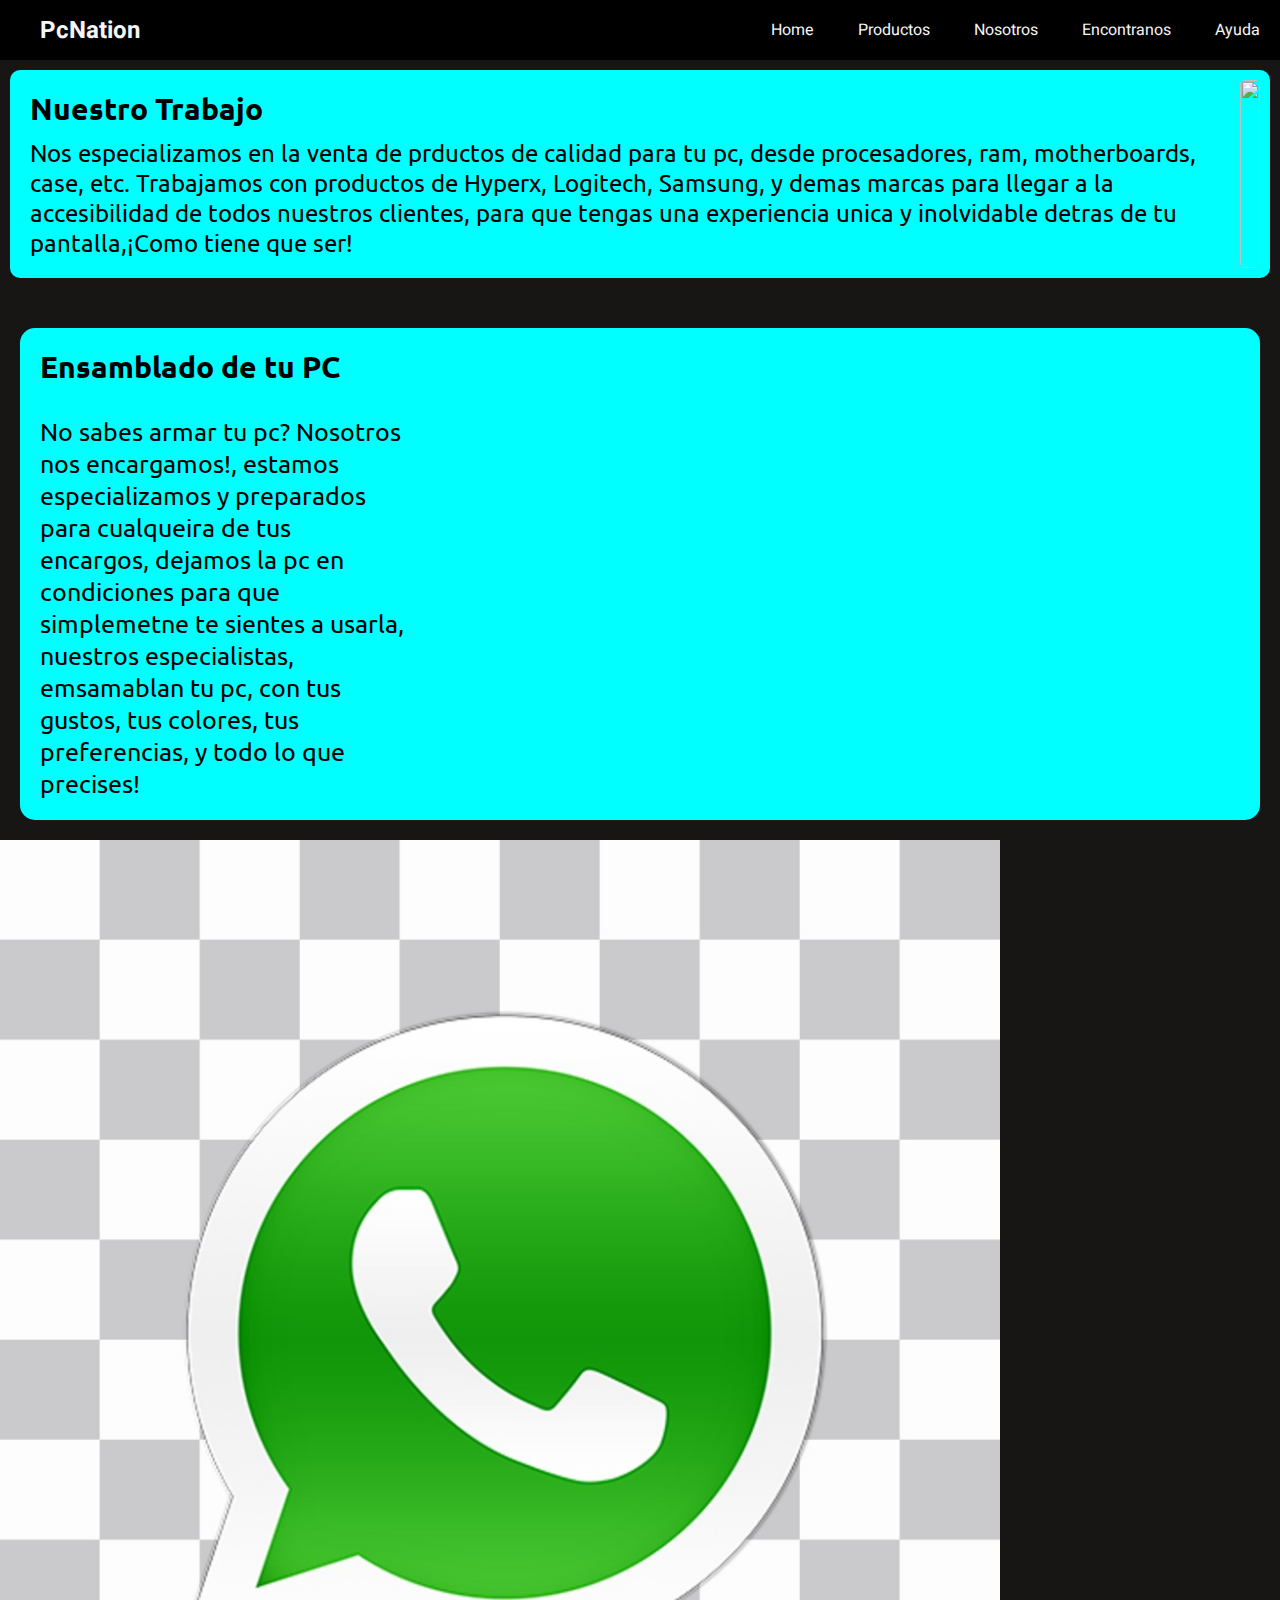
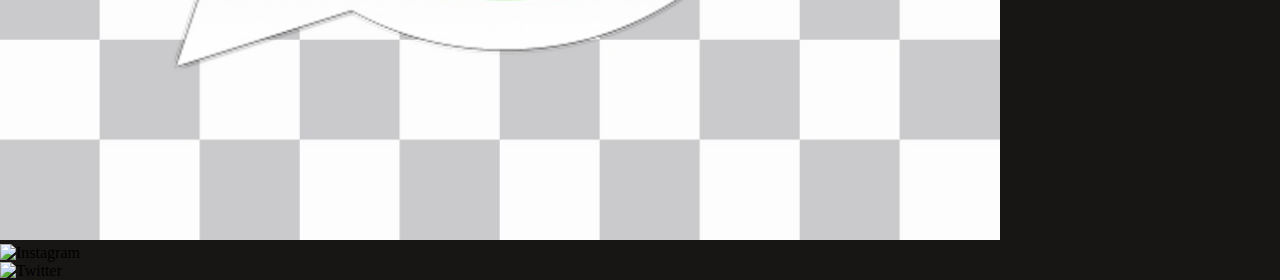
==== index.html @ e8e2240b "footer" ====
<!DOCTYPE html>
<html lang="en">
<head>
    <meta charset="UTF-8">
    <meta http-equiv="X-UA-Compatible" content="IE=edge">
    <meta name="viewport" content="width=device-width, initial-scale=1.0">
    <link rel="stylesheet" href="./estilos/style.css">
    <title>Tienda de ejemplo</title>
</head>
<body>
    <header>
        <a href="index.html" class="logo">
            <img src="./imagenes/my-pc-icon-30.png" alt="">
            <h2 class="Nombre">PcNation</h2>
        </a>
        <nav class="navbar">
            <ul>
                <li class="nav">
                    <a href="index.html">Home</a>
                </li>
                <li class="nav">
                    <a href="./paginas/productos.html">Productos</a>
                </li>
                <li class="nav">
                    <a href="./paginas/nosotros.html">Nosotros</a>
                </li>
                <li class="nav">
                    <a href="./paginas/encontranos.html">Encontranos</a>
                </li>
                <li class="nav">
                     <a href="./paginas/ayuda.html">Ayuda</a>
                </li>     
            </ul>       
        </nav>
    </header>
    
    <main>
        <div class="texto-main">
            <h2 class="titulo-main">Nuestro Trabajo</h2>

            <p>   Nos especializamos en la venta de prductos de calidad para tu pc, desde procesadores, ram, motherboards, case, etc. Trabajamos con productos de Hyperx, Logitech, Samsung, y demas marcas para llegar a la accesibilidad de todos nuestros clientes, para que tengas una experiencia unica y inolvidable detras de tu pantalla,¡Como tiene que ser! </p>
        </div> 
        <div class="img-home">
                <img src="./imagenes/img-AQE0WPx4lGUQbpey.jpg" alt="">
        </div>

    </main>


    <section class="ensamblado">
        <div class="texto-main-dos">
            <h2 class="titulo-main-dos">Ensamblado de tu PC</h2>

            <p class="parrafo-ensamblado">No sabes armar tu pc? Nosotros nos encargamos!, estamos especializamos y preparados para cualqueira de tus encargos, dejamos la pc en condiciones para que simplemetne te sientes a usarla, nuestros especialistas, emsamablan tu pc, con tus gustos, tus colores, tus preferencias, y todo lo que precises!
            </p>
        </div>
        <div class="img-ensamblado">
            <iframe width="560" height="315" src="https://www.youtube.com/embed/1xDYvOrx3Tg" title="YouTube video player" frameborder="0" allow="accelerometer; autoplay; clipboard-write; encrypted-media; gyroscope; picture-in-picture; web-share" allowfullscreen></iframe>
        </div>
    </section>

    <footer>
        <div class="logos-redes">
            <ul>
                <li><img src="/imagenes/0d81a1758601d016224ac2cb14de2657.png" alt="Facebook"></li>
                <li><img src="" alt="Instagram"></li>
                <li><img src="" alt="Twitter"></li>
            </ul>
        </div>
    </footer>


</body>
</html>
---- estilos/style.css ----
@import url('https://fonts.googleapis.com/css2?family=Gloock&family=Heebo:wght@300;400;700&family=Roboto+Mono:ital,wght@1,300&family=Ubuntu:wght@400;500;700&display=swap');


*{
    box-sizing: border-box;
    padding: 0px;
    margin: 0px;
    font-family: 'Vollkorn', serif;
}

body{
    background-color: rgb(24, 21, 21);
}

body a{
    text-decoration: none;
    color: whitesmoke;
    font-size: 700;
    font-family: 'Heebo', sans-serif;
}

.Nombre{
    font-family: 'Heebo', sans-serif;
}

header {
    background-color: black;
    height: 60px;
    display: flex;
    justify-content: flex-end;
    align-items: center;
    position: sticky;
    top: 0px;
}


header a h2{
    display: flex;
    margin-left: 30px;
    margin-top: auto;
    margin-bottom: auto;
}

.logo{
    display: flex;
    margin-right: auto;
}

header a img{
    height: 40px;
    padding-left: 10px;
}

header .navbar .nav{
    display: inline-block;
    padding: 0 20px;
}

header .navbar .nav{
    list-style: none;

}

header .navbar .nav a{
    text-decoration: none;
}

header nav li a:hover{
    color: red;
}

main {
    margin-left: 10px;
    background-color: aqua;
    display: flex;
    margin-top: 10px;
    padding: 10px;
    border-radius: 10px;
    margin-right: 10px;
}

main .img-home img{
   height: 100%;
   width: 100%;
   border-radius: 5px;
}

main .img-procesador-main img{
    height: 100%;
    width: 100%;
    border-radius: 5px;
}


main div p{
    font-size: larger;
    font-family: 'Ubuntu', sans-serif;
}

.titulo-main{
    font-family: 'Ubuntu', sans-serif;
    margin-bottom: 10px;
}

.texto-main{
    font-size: 20px;
    text-align: left;
    padding: 10px 10px;
}


.ensamblado{
    background-color: aqua;
    margin-left: 20px;
    margin-right: 20px;
    display: flex;
    margin-top: 50px;
    padding: 10px;
    margin-bottom: 20px;
    border-radius: 15px;

}

.img-ensamblado iframe{
    height: 400px;
    width: 800px;
    margin-left: 20px;
    margin-top: 20px;
    margin-bottom: 20px;
    margin-right: 15px;
    border-radius: 10px;
}

.titulo-main-dos{
    font-family: 'Ubuntu', sans-serif;
    margin-bottom: 10px;
    padding: 10px 10px;
    font-size: 30px;
}

section div p{
    font-size: larger;
    font-size: 25px;
    text-align: left;
    padding: 10px 10px;
    font-family: 'Ubuntu', sans-serif;
}


/* Productos */

.main-productos{
    background-color: orange;
    display: flex;
}

.titulo-producto{
    font-family: 'Ubuntu', sans-serif;
    margin-bottom: 10px;
    padding: 10px 10px;
    font-size: 30px;
    text-align: center;
}

.main-productos div ul li{
    list-style: none;
    font-size: 20px;
}

.main-productos div ul li a{
    color: black;
    padding: 10px 10px;
    margin: 20px 20px;

}

.main-productos div img{
    height: 300px;
    width: 300px;
    padding: 10px 10px;
    margin: 15px 15px;
    background-color: black;
    border-radius: 15px;
}

/* nosotros */

.main-nosotros{
    display: flex;
    margin: 20px 20px;
    padding: 10px 10px;
    background-color: orange;
}

.main-nosotros div .titulo-nosotros{
    font-family: 'Ubuntu', sans-serif;
    margin-bottom: 10px;
    padding: 10px 10px;
    font-size: 30px;
    text-align: center;
}

.main-nosotros div p{
    font-size: larger;
    font-size: 25px;
    text-align: left;
    padding: 10px 10px;
    font-family: 'Ubuntu', sans-serif;
    text-align: center;
}

.section-nosotros{
    display: flex;
    margin: 20px 20px;
    padding: 10px 10px;
    background-color: aqua;
    border-radius: 15px;
}

.section-nosotros div .titulo-trayectoria{
    margin-bottom: 10px;
    padding: 10px 10px;
    font-size: 30px;
    text-align: center;
}

.section-nosotros div p{
    font-family: 'Ubuntu', sans-serif;
}

.section-nosotros div iframe{
    border-radius: 15px;
    margin: 20px 15px;
}

/* encontranos */

.main-encontranos{
    background-color: aqua;
    display: flex;
}

.main-encontranos h2{
    font-family: 'Ubuntu', sans-serif;
    margin-bottom: 10px;
    padding: 10px 10px;
    font-size: 30px;
    text-align: center;
    margin-top: 10px;
}

section div ul li iframe {
    border-radius: 15px;
    height: 300px;
    width: 350px;
}

section div ul li{
    margin: 10px 10px;
    padding: 15px 15px;
    display: inline-block;

}

.main-ayuda{
    background-color: aqua;
    margin-left: 20px;
    margin-right: 20px;
    display: flex;
    margin-top: 50px;
    padding: 10px;
    margin-bottom: 20px;
    border-radius: 15px;
    font-family: 'Ubuntu', sans-serif;
}  

main form fieldset{
    font-family: 'Ubuntu', sans-serif;
    padding: 20px 20px;
    margin: 20px 20px;
    color: black;
}

legend, label, input, select{
    display: block;
    margin-bottom: 1em;
}
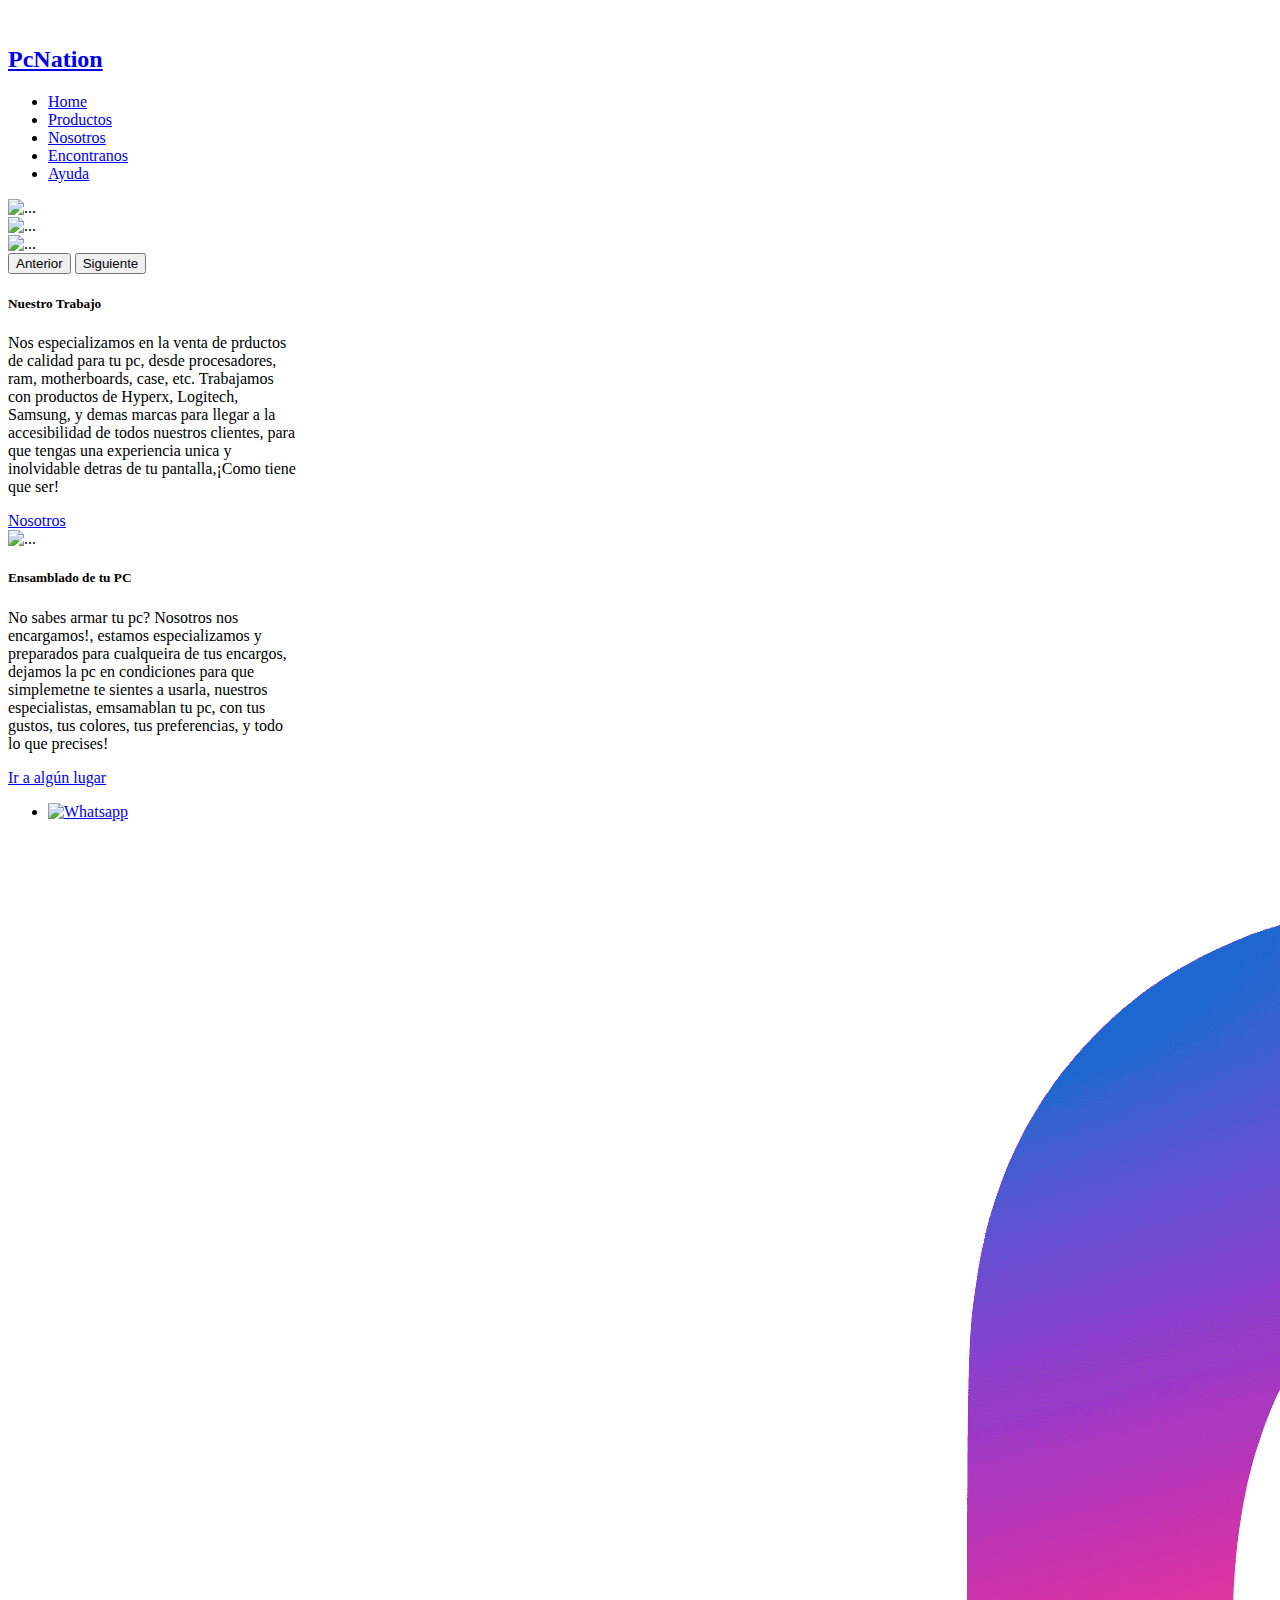
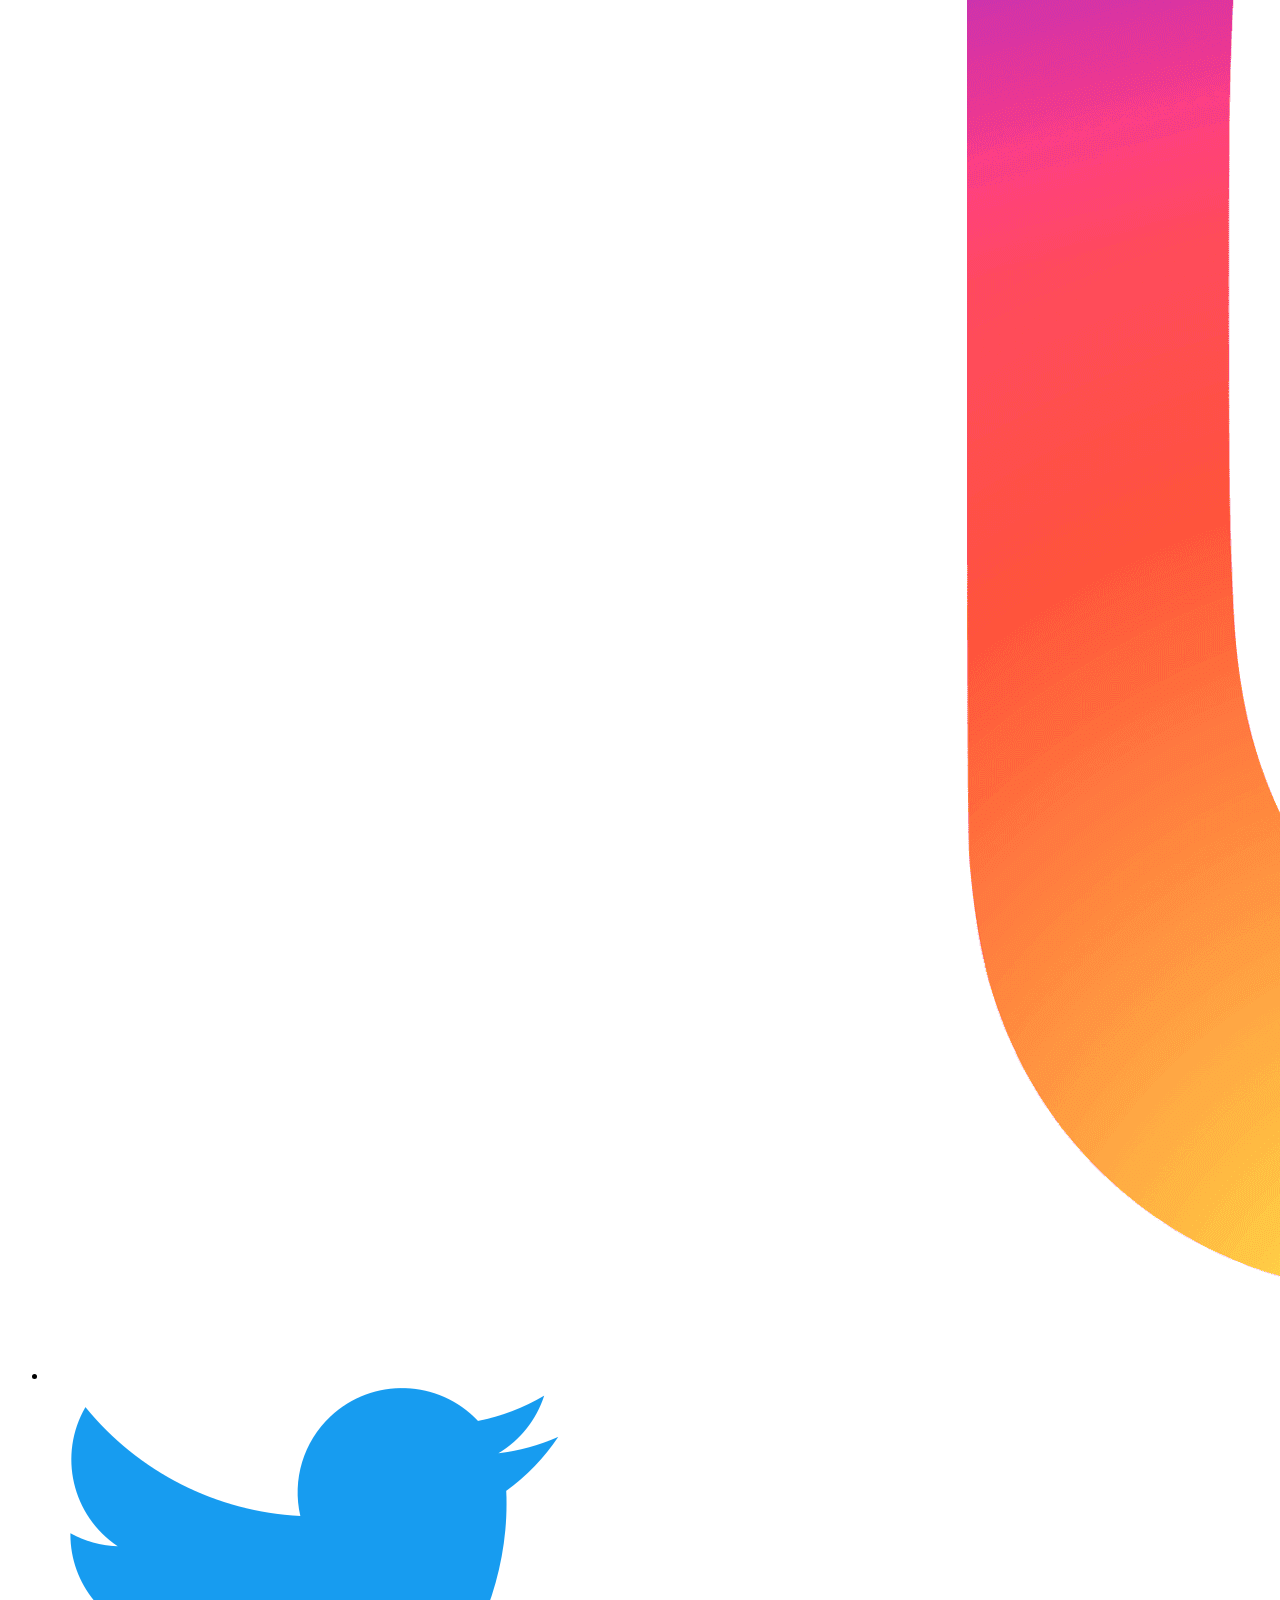
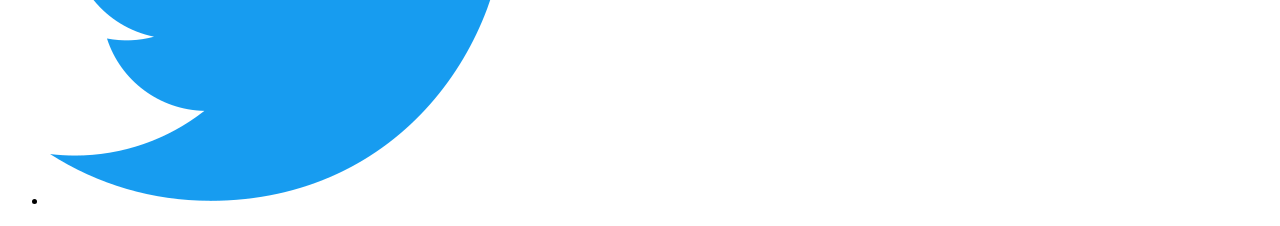
==== commit 75a3e8e8: "add-sass" ====
--- a/index.html
+++ b/index.html
@@ -4,7 +4,8 @@
     <meta charset="UTF-8">
     <meta http-equiv="X-UA-Compatible" content="IE=edge">
     <meta name="viewport" content="width=device-width, initial-scale=1.0">
-    <link rel="stylesheet" href="./estilos/style.css">
+    <link rel="stylesheet" href="./sass/style.css">
+    <link href="https://cdn.jsdelivr.net/npm/bootstrap@5.1.3/dist/css/bootstrap.min.css" rel="stylesheet" integrity="sha384-1BmE4kWBq78iYhFldvKuhfTAU6auU8tT94WrHftjDbrCEXSU1oBoqyl2QvZ6jIW3" crossorigin="anonymous">
     <title>Tienda de ejemplo</title>
 </head>
 <body>
@@ -34,41 +35,70 @@
         </nav>
     </header>
     
-    <main>
-        <div class="texto-main">
-            <h2 class="titulo-main">Nuestro Trabajo</h2>
+    <div id="carouselExampleFade" class="carousel slide carousel-fade" data-bs-ride="carousel">
+        <div class="carousel-inner">
+          <div class="carousel-item active">
+            <img src="/imagenes/img-AQE0WPx4lGUQbpey.jpg" class="d-block w-100" alt="...">
+          </div>
+          <div class="carousel-item">
+            <img src="/imagenes/componentes-te-interesa-actualizar-quieres-mejorar-experiencia-gaming-pc-2491809.webp" class="d-block w-100" alt="...">
+          </div>
+          <div class="carousel-item">
+            <img src="/imagenes/1366_2000.jpg" class="d-block w-100" alt="...">
+          </div>
+        </div>
+        <button class="carousel-control-prev" type="button" data-bs-target="#carouselExampleFade" data-bs-slide="prev">
+          <span class="carousel-control-prev-icon" aria-hidden="true"></span>
+          <span class="visually-hidden">Anterior</span>
+        </button>
+        <button class="carousel-control-next" type="button" data-bs-target="#carouselExampleFade" data-bs-slide="next">
+          <span class="carousel-control-next-icon" aria-hidden="true"></span>
+          <span class="visually-hidden">Siguiente</span>
+        </button>
+      </div>
 
-            <p>   Nos especializamos en la venta de prductos de calidad para tu pc, desde procesadores, ram, motherboards, case, etc. Trabajamos con productos de Hyperx, Logitech, Samsung, y demas marcas para llegar a la accesibilidad de todos nuestros clientes, para que tengas una experiencia unica y inolvidable detras de tu pantalla,¡Como tiene que ser! </p>
-        </div> 
-        <div class="img-home">
-                <img src="./imagenes/img-AQE0WPx4lGUQbpey.jpg" alt="">
+      <div class="container">
+        <div class="row">
+            <div class="col-lg-4 col-md-12 mb-4 mt-4">
+      <div class="card " style="width: 18rem;">
+        <div class="card-body">
+          <h5 class="card-title">Nuestro Trabajo</h5>
+          <p class="card-text" >   Nos especializamos en la venta de prductos de calidad para tu pc, desde procesadores, ram, motherboards, case, etc. Trabajamos con productos de Hyperx, Logitech, Samsung, y demas marcas para llegar a la accesibilidad de todos nuestros clientes, para que tengas una experiencia unica y inolvidable detras de tu pantalla,¡Como tiene que ser!</p>
+          <a href="/paginas/nosotros.html" class="btn btn-primary">Nosotros</a>
         </div>
+      </div>
+      </div>
+      </div>
+      </div>
+      
+      
+      <div class="container">
+        <div class="row">
+            <div class="col-lg-4 col-md-12 mb-4 mt-4">
+      <div class="card" style="width: 18rem;">
+        <img src="..." class="card-img-top" alt="...">
+        <div class="card-body">
+          <h5 class="card-title">Ensamblado de tu PC</h5>
+          <p class="card-text">No sabes armar tu pc? Nosotros nos encargamos!, estamos especializamos y preparados para cualqueira de tus encargos, dejamos la pc en condiciones para que simplemetne te sientes a usarla, nuestros especialistas, emsamablan tu pc, con tus gustos, tus colores, tus preferencias, y todo lo que precises!</p>
+          <a href="#" class="btn btn-primary">Ir a algún lugar</a>
+        </div>
+      </div>
+    </div>
+    </div>
+    </div>
 
-    </main>
-
-
-    <section class="ensamblado">
-        <div class="texto-main-dos">
-            <h2 class="titulo-main-dos">Ensamblado de tu PC</h2>
-
-            <p class="parrafo-ensamblado">No sabes armar tu pc? Nosotros nos encargamos!, estamos especializamos y preparados para cualqueira de tus encargos, dejamos la pc en condiciones para que simplemetne te sientes a usarla, nuestros especialistas, emsamablan tu pc, con tus gustos, tus colores, tus preferencias, y todo lo que precises!
-            </p>
-        </div>
-        <div class="img-ensamblado">
-            <iframe width="560" height="315" src="https://www.youtube.com/embed/1xDYvOrx3Tg" title="YouTube video player" frameborder="0" allow="accelerometer; autoplay; clipboard-write; encrypted-media; gyroscope; picture-in-picture; web-share" allowfullscreen></iframe>
-        </div>
-    </section>
 
     <footer>
         <div class="logos-redes">
             <ul>
-                <li><img src="/imagenes/0d81a1758601d016224ac2cb14de2657.png" alt="Facebook"></li>
-                <li><img src="" alt="Instagram"></li>
-                <li><img src="" alt="Twitter"></li>
+                <li><a href="https://www.whatsapp.com/?lang=es" target="_blank"><img class="img-whatsapp" src="/imagenes/600px-Whatsapp_logo_svg.png" alt="Whatsapp"></a></li>
+                <li><a href="https://www.instagram.com/" target="_blank"><img class="img-instagram" src="/imagenes/Instagram-Logo-2016.png" alt="Instagram"></a></li>
+                <li><a href="https://twitter.com/?lang=es" target="_blank"><img class="img-twitter" src="/imagenes/Twitter-logo.svg.png" alt="Twitter"></a></li>
             </ul>
         </div>
     </footer>
-
+    
+    <script src="https://cdn.jsdelivr.net/npm/bootstrap@5.1.3/dist/js/bootstrap.bundle.min.js" integrity="sha384-ka7Sk0Gln4gmtz2MlQnikT1wXgYsOg+OMhuP+IlRH9sENBO0LRn5q+8nbTov4+1p" crossorigin="anonymous"></script>
 
 </body>
 </html>--- a/sass/style.css
+++ b/sass/style.css
@@ -0,0 +1 @@
+/*# sourceMappingURL=style.css.map */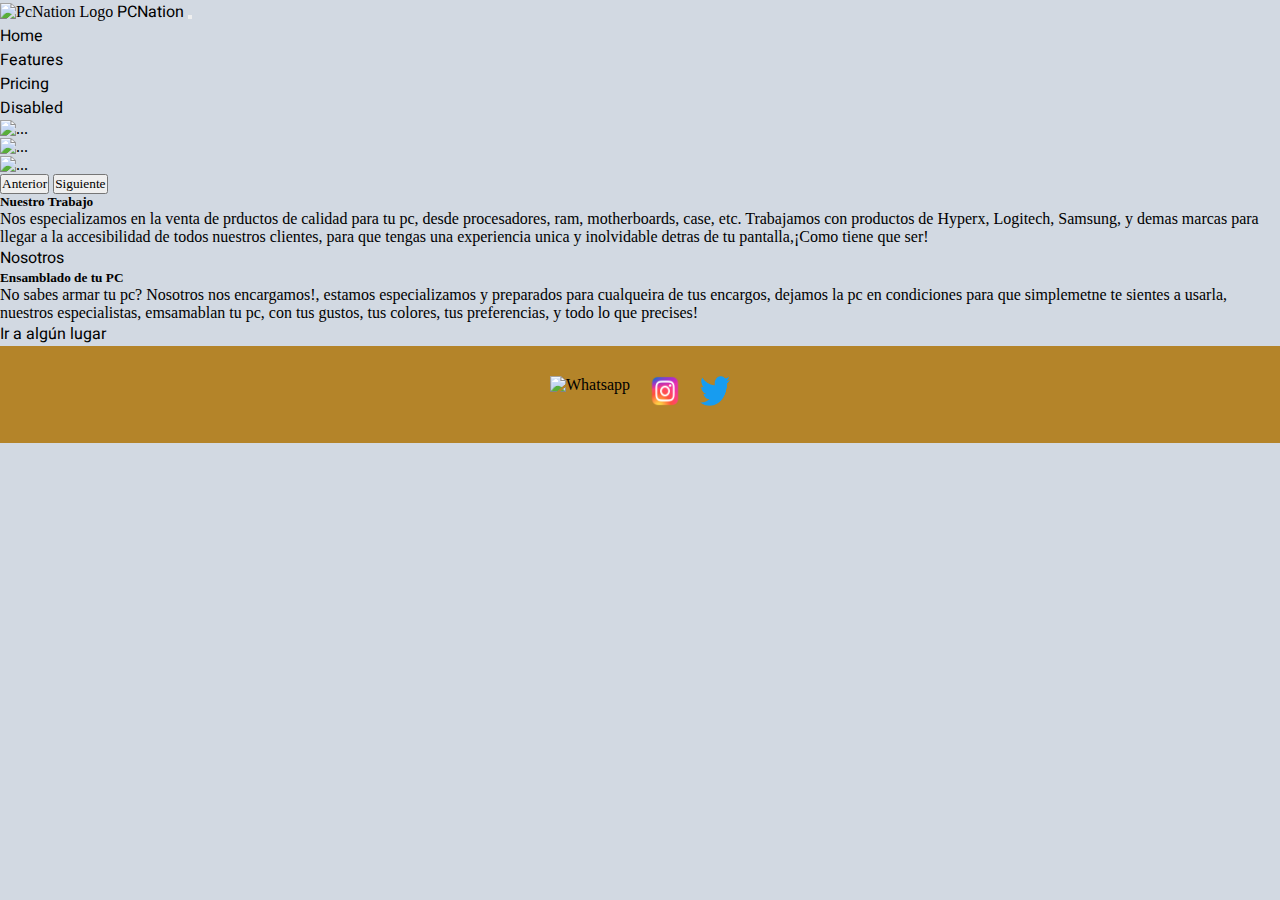
==== commit 374a4bdd: "scss partials" ====
--- a/index.html
+++ b/index.html
@@ -4,47 +4,53 @@
     <meta charset="UTF-8">
     <meta http-equiv="X-UA-Compatible" content="IE=edge">
     <meta name="viewport" content="width=device-width, initial-scale=1.0">
+    <meta name="keywords" content="Componentes de PC,Computadoras de escritorio, Laptops, Accesorios de computador,Procesadores, Tarjetas gráficas, Memoria RAM, Discos duros, Tarjetas madre, Fuentes de poder,Monitores, Teclados, Ratones. Altavoces. Auriculares, Cables y adaptadores, Ensamblaje de PC, Configuraciones personalizadas, Ofertas especiales, Envío gratis, Garantía de calidad, Servicio al cliente, Pagos seguros">
+    <meta name="description" content="Home de PcNation, una pagina encofcada en la venta y ensamblado de pc, asi como de software y hardware, con servicio, ayuda y atencion al cliente, nuestras sucursales y productos, donde podras ver de primera mano todo lo que tenemos para ofrecer y las distintas pagina que tienes por navegar dentro de nuestro sitio.">
     <link rel="stylesheet" href="./sass/style.css">
     <link href="https://cdn.jsdelivr.net/npm/bootstrap@5.1.3/dist/css/bootstrap.min.css" rel="stylesheet" integrity="sha384-1BmE4kWBq78iYhFldvKuhfTAU6auU8tT94WrHftjDbrCEXSU1oBoqyl2QvZ6jIW3" crossorigin="anonymous">
     <title>Tienda de ejemplo</title>
 </head>
 <body>
-    <header>
-        <a href="index.html" class="logo">
-            <img src="./imagenes/my-pc-icon-30.png" alt="">
-            <h2 class="Nombre">PcNation</h2>
+  <header></header>
+    <nav class="navbar navbar-expand-lg bg-body-tertiary">
+      <div class="container-fluid">
+        <a class="navbar-brand" href="#">
+          <img src="/imagenes/my-pc-icon-30.png" alt="PcNation Logo" width="30" height="24">
+          PCNation
         </a>
-        <nav class="navbar">
-            <ul>
-                <li class="nav">
-                    <a href="index.html">Home</a>
-                </li>
-                <li class="nav">
-                    <a href="./paginas/productos.html">Productos</a>
-                </li>
-                <li class="nav">
-                    <a href="./paginas/nosotros.html">Nosotros</a>
-                </li>
-                <li class="nav">
-                    <a href="./paginas/encontranos.html">Encontranos</a>
-                </li>
-                <li class="nav">
-                     <a href="./paginas/ayuda.html">Ayuda</a>
-                </li>     
-            </ul>       
-        </nav>
-    </header>
+        <button class="navbar-toggler" type="button" data-bs-toggle="collapse" data-bs-target="#navbarNav" aria-controls="navbarNav" aria-expanded="false" aria-label="Toggle navigation">
+          <span class="navbar-toggler-icon"></span>
+        </button>
+        <div class="collapse navbar-collapse" id="navbarNav">
+          <ul class="navbar-nav">
+            <li class="nav-item">
+              <a class="nav-link active" aria-current="page" href="#">Home</a>
+            </li>
+            <li class="nav-item">
+              <a class="nav-link" href="#">Features</a>
+            </li>
+            <li class="nav-item">
+              <a class="nav-link" href="#">Pricing</a>
+            </li>
+            <li class="nav-item">
+              <a class="nav-link disabled">Disabled</a>
+            </li>
+        </ul>
+      </div>
+    </div>
+    </nav>
+  </header>
     
     <div id="carouselExampleFade" class="carousel slide carousel-fade" data-bs-ride="carousel">
         <div class="carousel-inner">
           <div class="carousel-item active">
-            <img src="/imagenes/img-AQE0WPx4lGUQbpey.jpg" class="d-block w-100" alt="...">
+            <img src="/imagenes/img-AQE0WPx4lGUQbpey.jpg" class="d-block w-100 img-fluid" alt="...">
           </div>
           <div class="carousel-item">
-            <img src="/imagenes/componentes-te-interesa-actualizar-quieres-mejorar-experiencia-gaming-pc-2491809.webp" class="d-block w-100" alt="...">
+            <img src="/imagenes/componentes-te-interesa-actualizar-quieres-mejorar-experiencia-gaming-pc-2491809.webp" class="d-block w-100 img-fluid" alt="...">
           </div>
           <div class="carousel-item">
-            <img src="/imagenes/1366_2000.jpg" class="d-block w-100" alt="...">
+            <img src="/imagenes/1366_2000.jpg" class="d-block w-100 img-fluid" alt="...">
           </div>
         </div>
         <button class="carousel-control-prev" type="button" data-bs-target="#carouselExampleFade" data-bs-slide="prev">
@@ -57,35 +63,23 @@
         </button>
       </div>
 
-      <div class="container">
-        <div class="row">
-            <div class="col-lg-4 col-md-12 mb-4 mt-4">
-      <div class="card " style="width: 18rem;">
-        <div class="card-body">
-          <h5 class="card-title">Nuestro Trabajo</h5>
-          <p class="card-text" >   Nos especializamos en la venta de prductos de calidad para tu pc, desde procesadores, ram, motherboards, case, etc. Trabajamos con productos de Hyperx, Logitech, Samsung, y demas marcas para llegar a la accesibilidad de todos nuestros clientes, para que tengas una experiencia unica y inolvidable detras de tu pantalla,¡Como tiene que ser!</p>
-          <a href="/paginas/nosotros.html" class="btn btn-primary">Nosotros</a>
+      <div class="container row">
+        <div class="col-6">
+          <div class="card-body">
+            <h5 class="card-title">Nuestro Trabajo</h5>
+            <p class="card-text" >   Nos especializamos en la venta de prductos de calidad para tu pc, desde procesadores, ram, motherboards, case, etc. Trabajamos con productos de Hyperx, Logitech, Samsung, y demas marcas para llegar a la accesibilidad de todos nuestros clientes, para que tengas una experiencia unica y inolvidable detras de tu pantalla,¡Como tiene que ser!</p>
+            <a href="/paginas/nosotros.html" class="btn btn-primary">Nosotros</a>
+          </div>
+        </div>
+        
+        <div class="col-6">
+          <div class="card-body">
+              <h5 class="card-title">Ensamblado de tu PC</h5>
+              <p class="card-text">No sabes armar tu pc? Nosotros nos encargamos!, estamos especializamos y preparados para cualqueira de tus encargos, dejamos la pc en condiciones para que simplemetne te sientes a usarla, nuestros especialistas, emsamablan tu pc, con tus gustos, tus colores, tus preferencias, y todo lo que precises!</p>
+              <a href="#" class="btn btn-primary">Ir a algún lugar</a>
+          </div>
         </div>
       </div>
-      </div>
-      </div>
-      </div>
-      
-      
-      <div class="container">
-        <div class="row">
-            <div class="col-lg-4 col-md-12 mb-4 mt-4">
-      <div class="card" style="width: 18rem;">
-        <img src="..." class="card-img-top" alt="...">
-        <div class="card-body">
-          <h5 class="card-title">Ensamblado de tu PC</h5>
-          <p class="card-text">No sabes armar tu pc? Nosotros nos encargamos!, estamos especializamos y preparados para cualqueira de tus encargos, dejamos la pc en condiciones para que simplemetne te sientes a usarla, nuestros especialistas, emsamablan tu pc, con tus gustos, tus colores, tus preferencias, y todo lo que precises!</p>
-          <a href="#" class="btn btn-primary">Ir a algún lugar</a>
-        </div>
-      </div>
-    </div>
-    </div>
-    </div>
 
 
     <footer>
--- a/sass/style.css
+++ b/sass/style.css
@@ -1 +1,201 @@
-/*# sourceMappingURL=style.css.map */+@import url("https://fonts.googleapis.com/css2?family=Gloock&family=Heebo:wght@300;400;700&family=Roboto+Mono:ital,wght@1,300&family=Ubuntu:wght@400;500;700&display=swap");
+.main-productos {
+  background-color: aqua;
+  display: flex;
+}
+
+div .titulo-producto {
+  font-family: "Ubuntu", sans-serif;
+  margin-bottom: 10px;
+  padding: 10px 10px;
+  font-size: 30px;
+  text-align: center;
+  color: black;
+}
+
+main .productos-galeria {
+  display: grid;
+  grid-template-columns: repeat(3, 1fr);
+  grid-template-rows: repeat(3, 1fr);
+  gap: 10px;
+  margin-top: 10px;
+  margin-left: 10px;
+}
+
+.main-productos div img {
+  height: 300px;
+  width: 300px;
+  padding: 5px 5px;
+  margin: 15px 15px;
+  background-color: black;
+  border-radius: 5px;
+}
+
+.main-nosotros {
+  display: flex;
+  margin: 20px 20px;
+  padding: 10px 10px;
+  background-color: orange;
+}
+
+.main-nosotros div .titulo-nosotros {
+  font-family: "Ubuntu", sans-serif;
+  margin-bottom: 10px;
+  padding: 10px 10px;
+  font-size: 30px;
+  text-align: center;
+}
+
+.main-nosotros div p {
+  font-size: larger;
+  font-size: 25px;
+  text-align: left;
+  padding: 10px 10px;
+  font-family: "Ubuntu", sans-serif;
+  text-align: center;
+}
+
+.section-nosotros {
+  display: flex;
+  margin: 20px 20px;
+  padding: 10px 10px;
+  background-color: aqua;
+  border-radius: 15px;
+}
+
+.section-nosotros div .titulo-trayectoria {
+  margin-bottom: 10px;
+  padding: 10px 10px;
+  font-size: 30px;
+  text-align: center;
+}
+
+.section-nosotros div p {
+  font-family: "Ubuntu", sans-serif;
+}
+
+.section-nosotros div iframe {
+  border-radius: 15px;
+  margin: 20px 15px;
+}
+
+.main-encontranos {
+  background-color: aqua;
+  display: flex;
+}
+
+.main-encontranos h2 {
+  font-family: "Ubuntu", sans-serif;
+  margin-bottom: 10px;
+  padding: 10px 10px;
+  font-size: 30px;
+  text-align: center;
+  margin-top: 10px;
+}
+
+section div ul li iframe {
+  border-radius: 15px;
+  height: 300px;
+  width: 350px;
+}
+
+section div ul li {
+  margin: 10px 10px;
+  padding: 15px 15px;
+  display: inline-block;
+}
+
+.main-ayuda {
+  background-color: aqua;
+  margin-left: 20px;
+  margin-right: 20px;
+  display: flex;
+  margin-top: 50px;
+  padding: 10px;
+  margin-bottom: 20px;
+  border-radius: 15px;
+  font-family: "Ubuntu", sans-serif;
+}
+
+main form fieldset {
+  font-family: "Ubuntu", sans-serif;
+  padding: 20px 20px;
+  margin: 20px 20px;
+  color: black;
+}
+
+legend, label, input, select {
+  display: block;
+  margin-bottom: 1em;
+}
+
+* {
+  box-sizing: border-box;
+  padding: 0px;
+  margin: 0px;
+  font-family: "Vollkorn", serif;
+}
+
+body {
+  background-color: #d2d9e2;
+}
+body a {
+  text-decoration: none;
+  color: black;
+  font-size: 700;
+  font-family: "Heebo", sans-serif;
+}
+
+.Nombre {
+  font-family: "Heebo", sans-serif;
+}
+
+/* Productos */
+/* nosotros */
+/* encontranos */
+footer div {
+  background-color: rgb(180, 132, 41);
+  display: flex;
+  padding: 20px;
+  justify-content: space-around;
+}
+
+footer div ul {
+  display: flex;
+  padding: 5px;
+  flex-direction: row;
+  list-style: none;
+}
+
+footer .logos-redes .img-twitter {
+  width: 30px;
+  height: 30px;
+  margin: 5px;
+}
+
+footer .logos-redes .img-instagram {
+  width: 50px;
+  height: 30px;
+  margin: 5px;
+}
+
+footer .logos-redes .img-whatsapp {
+  width: 30px;
+  height: 30px;
+  margin: 5px;
+}
+
+/* media q */
+@media only screen and (max-width: 576px) {
+  header {
+    flex-direction: column;
+    padding: 0px 10px;
+    margin-top: 5px;
+  }
+  header img {
+    padding-top: 7px;
+  }
+  iframe {
+    width: 100%;
+  }
+}/*# sourceMappingURL=style.css.map */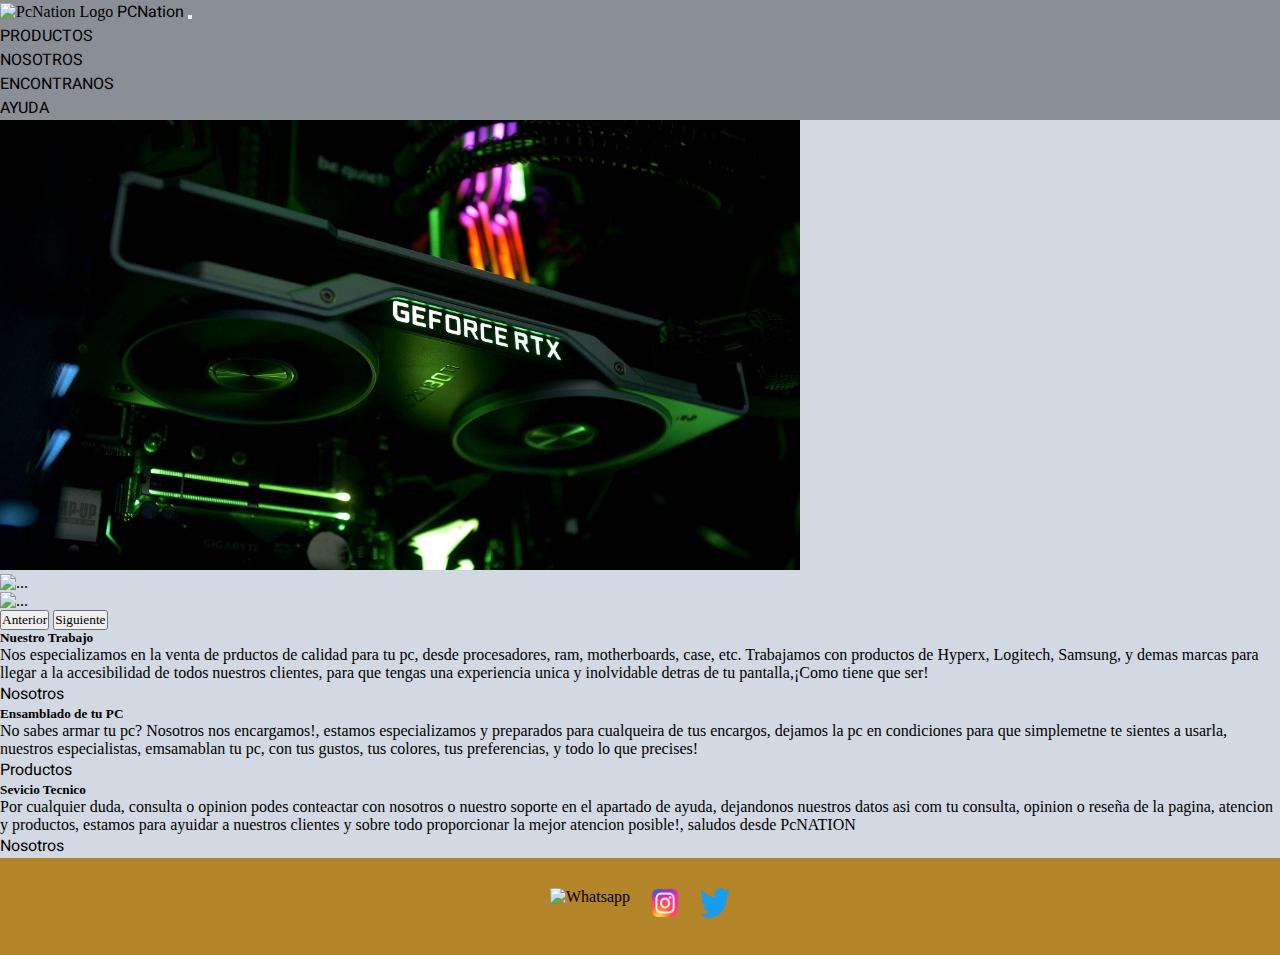
==== commit 755118aa: "style error" ====
--- a/index.html
+++ b/index.html
@@ -6,35 +6,35 @@
     <meta name="viewport" content="width=device-width, initial-scale=1.0">
     <meta name="keywords" content="Componentes de PC,Computadoras de escritorio, Laptops, Accesorios de computador,Procesadores, Tarjetas gráficas, Memoria RAM, Discos duros, Tarjetas madre, Fuentes de poder,Monitores, Teclados, Ratones. Altavoces. Auriculares, Cables y adaptadores, Ensamblaje de PC, Configuraciones personalizadas, Ofertas especiales, Envío gratis, Garantía de calidad, Servicio al cliente, Pagos seguros">
     <meta name="description" content="Home de PcNation, una pagina encofcada en la venta y ensamblado de pc, asi como de software y hardware, con servicio, ayuda y atencion al cliente, nuestras sucursales y productos, donde podras ver de primera mano todo lo que tenemos para ofrecer y las distintas pagina que tienes por navegar dentro de nuestro sitio.">
-    <link rel="stylesheet" href="./sass/style.css">
+    <link rel="stylesheet" href="/sass/style.css">
     <link href="https://cdn.jsdelivr.net/npm/bootstrap@5.1.3/dist/css/bootstrap.min.css" rel="stylesheet" integrity="sha384-1BmE4kWBq78iYhFldvKuhfTAU6auU8tT94WrHftjDbrCEXSU1oBoqyl2QvZ6jIW3" crossorigin="anonymous">
     <title>Tienda de ejemplo</title>
 </head>
 <body>
-  <header></header>
+  <header class="position-sticky">
     <nav class="navbar navbar-expand-lg bg-body-tertiary">
       <div class="container-fluid">
-        <a class="navbar-brand" href="#">
-          <img src="/imagenes/my-pc-icon-30.png" alt="PcNation Logo" width="30" height="24">
+        <a class="navbar-brand" href="/index.html">
+          <img src="/imagenes/my-pc-icon-30.png" alt="PcNation Logo">
           PCNation
         </a>
         <button class="navbar-toggler" type="button" data-bs-toggle="collapse" data-bs-target="#navbarNav" aria-controls="navbarNav" aria-expanded="false" aria-label="Toggle navigation">
-          <span class="navbar-toggler-icon"></span>
+          <span class="navbar-toggler-icon bg-light"></span>
         </button>
         <div class="collapse navbar-collapse" id="navbarNav">
           <ul class="navbar-nav">
             <li class="nav-item">
-              <a class="nav-link active" aria-current="page" href="#">Home</a>
+              <a class="nav-link active text-black" aria-current="page" href="/paginas/productos.html">PRODUCTOS</a>
             </li>
             <li class="nav-item">
-              <a class="nav-link" href="#">Features</a>
+              <a class="nav-link text-black" href="/paginas/nosotros.html">NOSOTROS</a>
             </li>
             <li class="nav-item">
-              <a class="nav-link" href="#">Pricing</a>
+              <a class="nav-link text-black" href="/paginas/encontranos.html">ENCONTRANOS</a>
             </li>
             <li class="nav-item">
-              <a class="nav-link disabled">Disabled</a>
-            </li>
+              <a class="nav-link text-black" href="/paginas/ayuda.html">AYUDA</a>
+            </li>            
         </ul>
       </div>
     </div>
@@ -64,19 +64,27 @@
       </div>
 
       <div class="container row">
-        <div class="col-6">
+        <div class="col-4">
           <div class="card-body">
             <h5 class="card-title">Nuestro Trabajo</h5>
             <p class="card-text" >   Nos especializamos en la venta de prductos de calidad para tu pc, desde procesadores, ram, motherboards, case, etc. Trabajamos con productos de Hyperx, Logitech, Samsung, y demas marcas para llegar a la accesibilidad de todos nuestros clientes, para que tengas una experiencia unica y inolvidable detras de tu pantalla,¡Como tiene que ser!</p>
-            <a href="/paginas/nosotros.html" class="btn btn-primary">Nosotros</a>
+            <a href="/paginas/nosotros.html" class="btn btn-primary bg-black">Nosotros</a>
           </div>
         </div>
         
-        <div class="col-6">
+        <div class="col-4">
           <div class="card-body">
               <h5 class="card-title">Ensamblado de tu PC</h5>
               <p class="card-text">No sabes armar tu pc? Nosotros nos encargamos!, estamos especializamos y preparados para cualqueira de tus encargos, dejamos la pc en condiciones para que simplemetne te sientes a usarla, nuestros especialistas, emsamablan tu pc, con tus gustos, tus colores, tus preferencias, y todo lo que precises!</p>
-              <a href="#" class="btn btn-primary">Ir a algún lugar</a>
+              <a href="/paginas/productos.html" class="btn btn-primary bg-black">Productos</a>
+          </div>
+        </div>
+
+        <div class="col-4">
+          <div class="card-body">
+            <h5 class="card-title">Sevicio Tecnico</h5>
+            <p class="card-text" >Por cualquier duda, consulta o opinion podes conteactar con nosotros o nuestro soporte en el apartado de ayuda, dejandonos nuestros datos asi com tu consulta, opinion o reseña de la pagina, atencion y productos, estamos para ayuidar a nuestros clientes y sobre todo proporcionar la mejor atencion posible!, saludos desde PcNATION</p>
+            <a href="/paginas/nosotros.html" class="btn btn-primary bg-black">Nosotros</a>
           </div>
         </div>
       </div>
--- a/sass/style.css
+++ b/sass/style.css
@@ -1,4 +1,15 @@
 @import url("https://fonts.googleapis.com/css2?family=Gloock&family=Heebo:wght@300;400;700&family=Roboto+Mono:ital,wght@1,300&family=Ubuntu:wght@400;500;700&display=swap");
+.card-body {
+  background-color: #d2d9e2;
+  border-radius: 15px;
+  font-family: "Heebo", sans-serif;
+}
+
+.carousel-item img {
+  width: 800px;
+  height: 450px;
+}
+
 .main-productos {
   background-color: aqua;
   display: flex;
@@ -13,6 +24,10 @@
   color: black;
 }
 
+main .main-productos {
+  background-color: aqua;
+  display: flex;
+}
 main .productos-galeria {
   display: grid;
   grid-template-columns: repeat(3, 1fr);
@@ -21,8 +36,7 @@
   margin-top: 10px;
   margin-left: 10px;
 }
-
-.main-productos div img {
+main img {
   height: 300px;
   width: 300px;
   padding: 5px 5px;
@@ -146,43 +160,49 @@
   font-family: "Heebo", sans-serif;
 }
 
-.Nombre {
-  font-family: "Heebo", sans-serif;
+header {
+  background-color: #8a8e95;
+}
+header .navbar-collapse {
+  justify-content: flex-end;
+}
+header .nav-item {
+  display: flex;
+  align-items: center;
+}
+header .nav-link a {
+  font-family: "Ubuntu", sans-serif;
 }
 
 /* Productos */
 /* nosotros */
 /* encontranos */
+footer .img-twitter {
+  width: 30px;
+  height: 30px;
+  margin: 5px;
+}
+footer .img-instagram {
+  width: 50px;
+  height: 30px;
+  margin: 5px;
+}
+footer .img-whatsapp {
+  width: 30px;
+  height: 30px;
+  margin: 5px;
+}
 footer div {
   background-color: rgb(180, 132, 41);
   display: flex;
   padding: 20px;
   justify-content: space-around;
 }
-
-footer div ul {
+footer ul {
   display: flex;
   padding: 5px;
   flex-direction: row;
   list-style: none;
-}
-
-footer .logos-redes .img-twitter {
-  width: 30px;
-  height: 30px;
-  margin: 5px;
-}
-
-footer .logos-redes .img-instagram {
-  width: 50px;
-  height: 30px;
-  margin: 5px;
-}
-
-footer .logos-redes .img-whatsapp {
-  width: 30px;
-  height: 30px;
-  margin: 5px;
 }
 
 /* media q */
